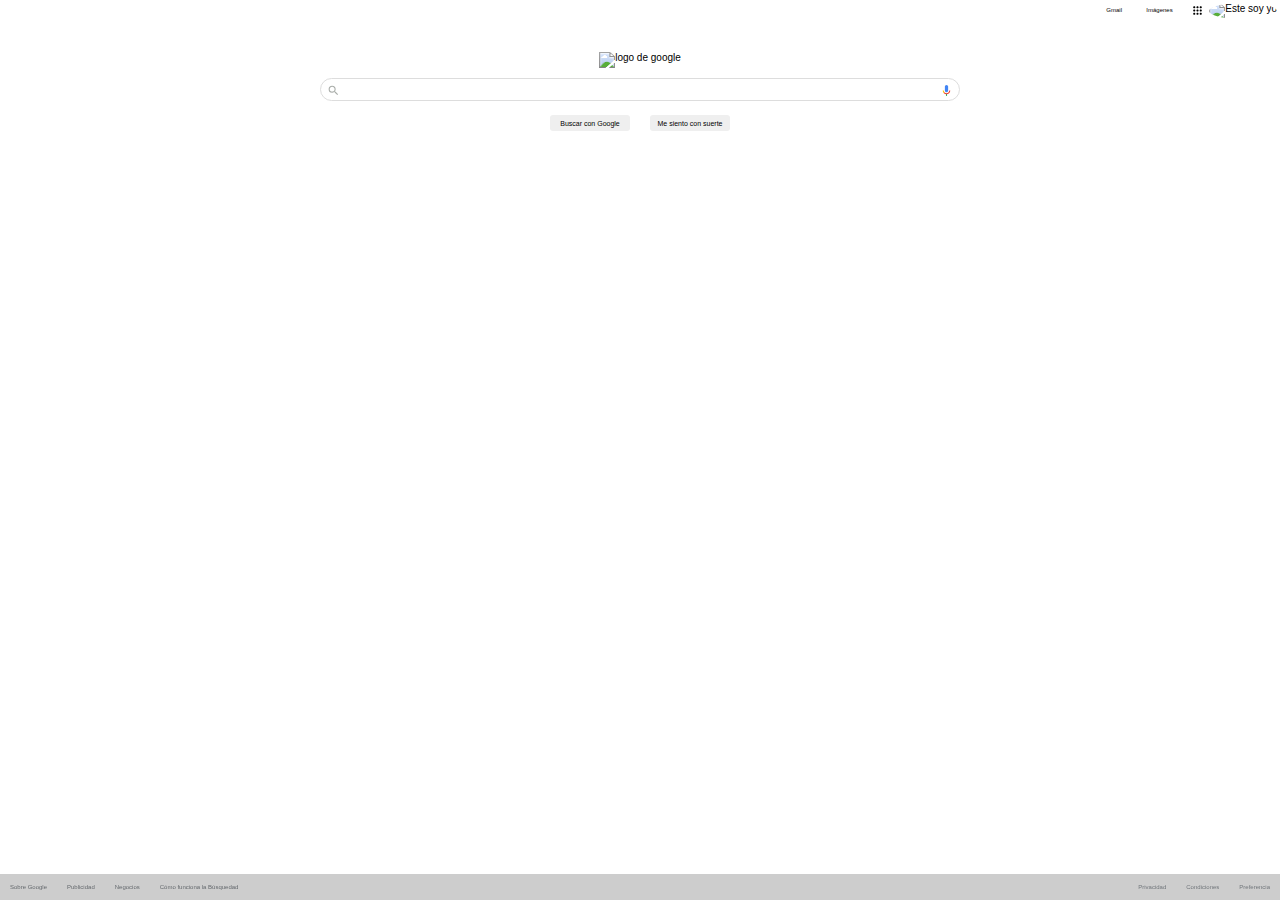
==== index.html @ 7b178ad2 "este es mi clon google" ====
<!DOCTYPE html>
<html lang="en">
<head>
  <meta charset="UTF-8">
  <meta http-equiv="X-UA-Compatible" content="IE=edge">
  <meta name="viewport" content="width=device-width, initial-scale=1.0">
  <title>Document</title>
  <link rel="stylesheet" href="./css/style.css">
</head>
<body>
  <header class="header">
    <nav class="header-nav">
      <ul class="header-nav__item">
        <li><a href="#">Gmail</a></li>
        <li><a href="#">Imágenes</a></li>
      </ul>
    </nav>
      <a href="#" class="loguito">
        <svg class="gb_Ve" focusable="false" viewBox="0 0 24 24"><path d="M6,8c1.1,0 2,-0.9 2,-2s-0.9,-2 -2,-2 -2,0.9 -2,2 0.9,2 2,2zM12,20c1.1,0 2,-0.9 2,-2s-0.9,-2 -2,-2 -2,0.9 -2,2 0.9,2 2,2zM6,20c1.1,0 2,-0.9 2,-2s-0.9,-2 -2,-2 -2,0.9 -2,2 0.9,2 2,2zM6,14c1.1,0 2,-0.9 2,-2s-0.9,-2 -2,-2 -2,0.9 -2,2 0.9,2 2,2zM12,14c1.1,0 2,-0.9 2,-2s-0.9,-2 -2,-2 -2,0.9 -2,2 0.9,2 2,2zM16,6c0,1.1 0.9,2 2,2s2,-0.9 2,-2 -0.9,-2 -2,-2 -2,0.9 -2,2zM12,8c1.1,0 2,-0.9 2,-2s-0.9,-2 -2,-2 -2,0.9 -2,2 0.9,2 2,2zM18,14c1.1,0 2,-0.9 2,-2s-0.9,-2 -2,-2 -2,0.9 -2,2 0.9,2 2,2zM18,20c1.1,0 2,-0.9 2,-2s-0.9,-2 -2,-2 -2,0.9 -2,2 0.9,2 2,2z"></path></svg>
      </a>
      <picture class="fotome">
        <img src="https://avatars.githubusercontent.com/u/56968883?s=400&u=03c91287a02343ecc71da5e3a29f1002bc374e2b&v=4" alt="Este soy yo">
      </picture>
  </header>

  <section class="containerLogo">
      <picture class="picture">
        <img src="https://www.google.com/images/branding/googlelogo/2x/googlelogo_color_272x92dp.png" alt="logo de google">
      </picture>
  </section>

  <section class="containerInput">
    <div class="search">
      <span class="logoSearch">
        <svg focusable="false" xmlns="http://www.w3.org/2000/svg" viewBox="0 0 24 24"><path fill="rgb(169, 173, 169)" d="M15.5 14h-.79l-.28-.27A6.471 6.471 0 0 0 16 9.5 6.5 6.5 0 1 0 9.5 16c1.61 0 3.09-.59 4.23-1.57l.27.28v.79l5 4.99L20.49 19l-4.99-5zm-6 0C7.01 14 5 11.99 5 9.5S7.01 5 9.5 5 14 7.01 14 9.5 11.99 14 9.5 14z"></path></svg>
      </span>
    </div>
    <input type="text" class="boton">
    <div class="vos">
      <span class="logoVoz">
        <svg class="goxjub" focusable="false" viewBox="0 0 24 24" xmlns="http://www.w3.org/2000/svg"><path fill="#4285f4" d="m12 15c1.66 0 3-1.31 3-2.97v-7.02c0-1.66-1.34-3.01-3-3.01s-3 1.34-3 3.01v7.02c0 1.66 1.34 2.97 3 2.97z"></path><path fill="#34a853" d="m11 18.08h2v3.92h-2z"></path><path fill="#fbbc05" d="m7.05 16.87c-1.27-1.33-2.05-2.83-2.05-4.87h2c0 1.45 0.56 2.42 1.47 3.38v0.32l-1.15 1.18z"></path><path fill="#ea4335" d="m12 16.93a4.97 5.25 0 0 1 -3.54 -1.55l-1.41 1.49c1.26 1.34 3.02 2.13 4.95 2.13 3.87 0 6.99-2.92 6.99-7h-1.99c0 2.92-2.24 4.93-5 4.93z"></path></svg>
      </span>
    </div>
  </section>
  <div class="botones">
    <input class="botones__item" type="submit" value="Buscar con Google">
    <input class="botones__item" type="submit" value="Me siento con suerte">
  </div>
  <footer class="footer">
    <div>
      <ul class="footer-ul">
        <li class="link1"><a href="https://about.google/?utm_source=google-CO&utm_medium=referral&utm_campaign=hp-footer&fg=1">Sobre Google</a></li>
        <li class="link2"><a href="https://ads.google.com/intl/es-419_co/home/?subid=ww-ww-et-g-awa-a-g_hpafoot1_1!o2m--ahpm-0000000077-0000000001&utm_source=google.com&utm_medium=referral&utm_campaign=google_hpafooter&fg=1">Publicidad</a></li>
        <li class="link3"><a href="https://smallbusiness.withgoogle.com/intl/es-419_co/help/#!/">Negocios</a></li>
        <li class="link4"><a href="https://www.google.com/search/howsearchworks/?fg=1">Cómo funciona la Búsquedad</a></li>
      </ul>
    </div>
    <div class="footer2">
      <ul class="footer-ul2">
        <a href="" class="link5">Privacidad</a>
        <a href="" class="link6">Condiciones</a>
        <a href="" class="link7">Preferencia</a>
      </ul>
    </div>
  </footer>
</body>
</html>
---- css/style.css ----
* {
  box-sizing: border-box;
  font-family: arial, sans-serif;
  margin: 0;
  padding: 0;
}
html {
  font-size: 62.5%;
}
.header {
  display: flex;
  justify-content: flex-end;
}
.header-nav__item {
  display: flex;
}
.header-nav__item li {
  display: inline-block;
  padding-top: 0.3rem;
  width: 4rem;
}
.header-nav__item a {
  color: black;
  font-size: 0.6rem;
  text-decoration: none;
}
.header-nav__item a:hover {
  text-decoration: underline;
}
.loguito {
  padding-left: 0.3rem;
}
svg {
  height: 1.7rem;
  padding-top: 0.4rem;
  width: 1.7rem;
}
.fotome {
  margin: 0.3rem;
}
.fotome img {
  border-radius: 50%;
  height: 1.4rem;
  width: 1.4rem;
}
.fotome img:hover {
  box-shadow: 0 0 2px 1px rgba(0, 0, 0, 0.2);
  cursor: pointer;
}

.containerLogo {
  align-items: center;
  display: flex;
  justify-content: center;
  margin: 3rem 0 0 0;
}
.picture img {
  height: 15vh;
  width: 100%;
}

.containerInput {
  display: flex;
  justify-content: center;
  margin-top: 1rem;
}
.search {
  position: relative;
  top: 0.2rem;
  left: 2.2rem;
}

.boton {
  border: 0.1rem solid rgb(221, 221, 221);
  border-radius: 1.5rem;
  height: 2.3rem;
  font-size: 0.8rem;
  outline: none;
  padding-left: 2.5rem;
  word-wrap: break-word;
  -webkit-tap-highlight-color: transparent;
  width: 50%;
}
.boton:hover {
  box-shadow: 0.1rem 0.1rem 0.1rem 0 rgba(211, 210, 210, 0.972);
}

.vos {
  position: relative;
  right: 2.2rem;
  top: 0.2rem;
}

.botones {
  display: flex;
  justify-content: center;
  position: relative;
  top: 1.4rem;
}
.botones__item {
  border: none;
  border-radius: 0.3rem;
  height: 1.6rem;
  font-size: 0.7rem;
  margin: 0 1rem;
  width: 8rem;
}

.botones__item:hover {
  box-shadow: 0.1rem 0.1rem 0.1rem 0 rgba(253, 253, 253, 0.972);
  cursor: pointer;
}

.footer {
  background-color: rgba(0, 0, 0, 0.1);
  bottom: 0;
  display: flex;
  height: 2.6rem;
  justify-content: flex-start;
  position: fixed;
  width: 100%;
}

.footer-ul {
  display: flex;
  list-style: none;
}
.link1,
.link2,
.link3,
.link4 {
  position: relative;
  padding: 1rem 0 0 0;
  font-size: 0.6rem;
}
.link1:hover,
.link2:hover,
.link3:hover,
.link4:hover {
  cursor: pointer;
  text-decoration: underline;
}
.footer-ul a {
  color: #70757a;
  padding-top: 2rem;
  margin: 1rem 1rem;
  text-decoration: none;
}

.footer2 {
  background-color: rgba(0, 0, 0, 0.1);
  bottom: 0;
  display: flex;
  height: 2.6rem;
  justify-content: flex-end;
  position: fixed;
  width: 100%;
}

.footer-ul2 {
  display: flex;
  list-style: none;
}

.link5,
.link6,
.link7 {
  position: relative;
  padding: 1rem 0 0 0;
  font-size: 0.6rem;
}
.link5:hover,
.link6:hover,
.link7:hover {
  cursor: pointer;
  text-decoration: underline;
}

.footer-ul2 a {
  color: #70757a;
  /* padding-top: 1.3rem; */
  margin: 0 1rem;
  text-decoration: none;
}
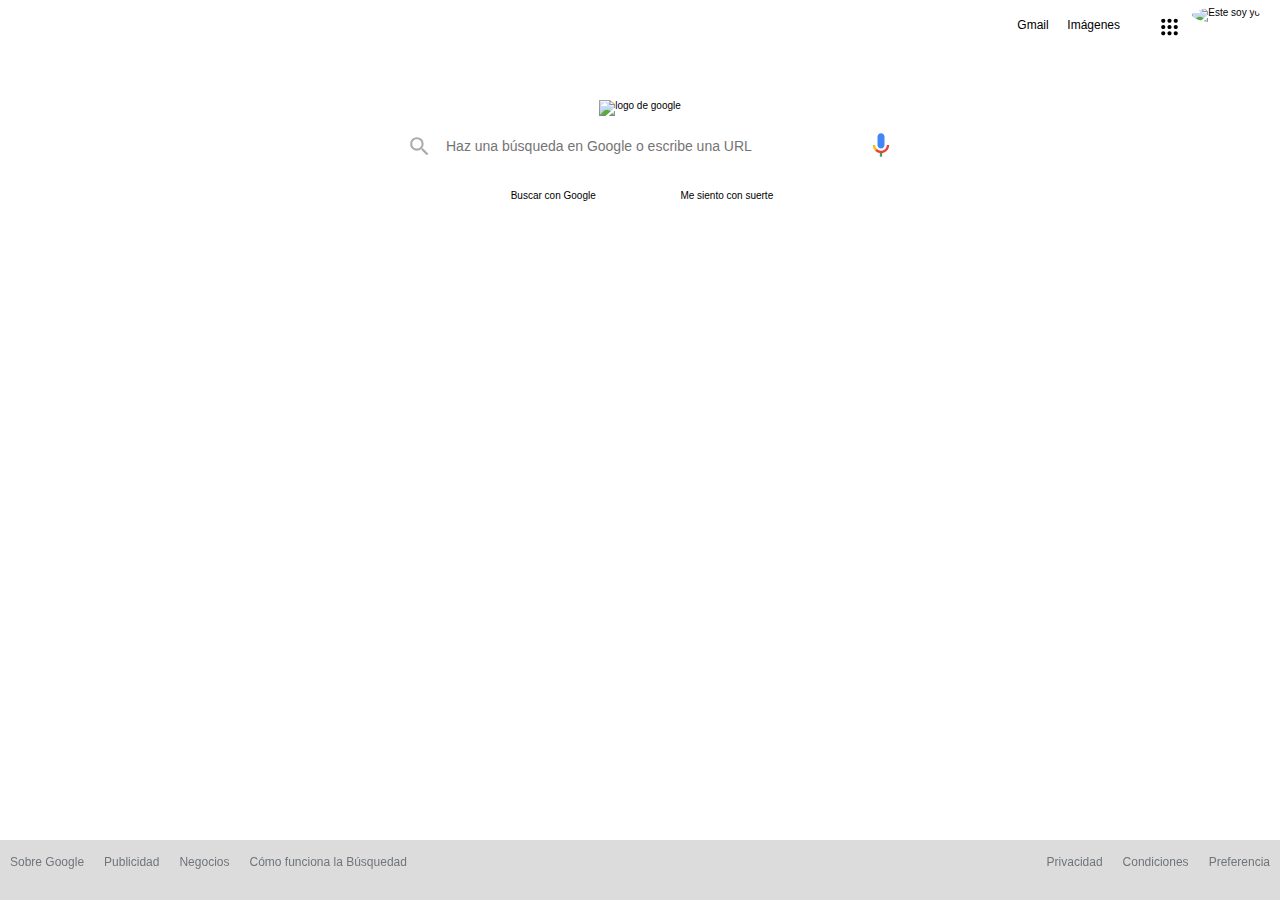
==== commit 5e61bbc9: "google clone de la clase hecho" ====
--- a/index.html
+++ b/index.html
@@ -1,67 +1,108 @@
 <!DOCTYPE html>
 <html lang="en">
-<head>
-  <meta charset="UTF-8">
-  <meta http-equiv="X-UA-Compatible" content="IE=edge">
-  <meta name="viewport" content="width=device-width, initial-scale=1.0">
-  <title>Document</title>
-  <link rel="stylesheet" href="./css/style.css">
-</head>
-<body>
-  <header class="header">
-    <nav class="header-nav">
-      <ul class="header-nav__item">
-        <li><a href="#">Gmail</a></li>
-        <li><a href="#">Imágenes</a></li>
-      </ul>
-    </nav>
+  <head>
+    <meta charset="UTF-8" />
+    <meta http-equiv="X-UA-Compatible" content="IE=edge" />
+    <meta name="viewport" content="width=device-width, initial-scale=1.0" />
+    <title>Document</title>
+    <link rel="stylesheet" href="./css/style.css" />
+  </head>
+  <body>
+    <header class="header">
+      <nav class="header-nav">
+        <ul class="header-nav__item">
+          <li><a href="#">Gmail</a></li>
+          <li><a href="#">Imágenes</a></li>
+        </ul>
+      </nav>
       <a href="#" class="loguito">
-        <svg class="gb_Ve" focusable="false" viewBox="0 0 24 24"><path d="M6,8c1.1,0 2,-0.9 2,-2s-0.9,-2 -2,-2 -2,0.9 -2,2 0.9,2 2,2zM12,20c1.1,0 2,-0.9 2,-2s-0.9,-2 -2,-2 -2,0.9 -2,2 0.9,2 2,2zM6,20c1.1,0 2,-0.9 2,-2s-0.9,-2 -2,-2 -2,0.9 -2,2 0.9,2 2,2zM6,14c1.1,0 2,-0.9 2,-2s-0.9,-2 -2,-2 -2,0.9 -2,2 0.9,2 2,2zM12,14c1.1,0 2,-0.9 2,-2s-0.9,-2 -2,-2 -2,0.9 -2,2 0.9,2 2,2zM16,6c0,1.1 0.9,2 2,2s2,-0.9 2,-2 -0.9,-2 -2,-2 -2,0.9 -2,2zM12,8c1.1,0 2,-0.9 2,-2s-0.9,-2 -2,-2 -2,0.9 -2,2 0.9,2 2,2zM18,14c1.1,0 2,-0.9 2,-2s-0.9,-2 -2,-2 -2,0.9 -2,2 0.9,2 2,2zM18,20c1.1,0 2,-0.9 2,-2s-0.9,-2 -2,-2 -2,0.9 -2,2 0.9,2 2,2z"></path></svg>
+        <svg class="gb_Ve" focusable="false" viewBox="0 0 24 24">
+          <path
+            d="M6,8c1.1,0 2,-0.9 2,-2s-0.9,-2 -2,-2 -2,0.9 -2,2 0.9,2 2,2zM12,20c1.1,0 2,-0.9 2,-2s-0.9,-2 -2,-2 -2,0.9 -2,2 0.9,2 2,2zM6,20c1.1,0 2,-0.9 2,-2s-0.9,-2 -2,-2 -2,0.9 -2,2 0.9,2 2,2zM6,14c1.1,0 2,-0.9 2,-2s-0.9,-2 -2,-2 -2,0.9 -2,2 0.9,2 2,2zM12,14c1.1,0 2,-0.9 2,-2s-0.9,-2 -2,-2 -2,0.9 -2,2 0.9,2 2,2zM16,6c0,1.1 0.9,2 2,2s2,-0.9 2,-2 -0.9,-2 -2,-2 -2,0.9 -2,2zM12,8c1.1,0 2,-0.9 2,-2s-0.9,-2 -2,-2 -2,0.9 -2,2 0.9,2 2,2zM18,14c1.1,0 2,-0.9 2,-2s-0.9,-2 -2,-2 -2,0.9 -2,2 0.9,2 2,2zM18,20c1.1,0 2,-0.9 2,-2s-0.9,-2 -2,-2 -2,0.9 -2,2 0.9,2 2,2z"
+          ></path>
+        </svg>
       </a>
       <picture class="fotome">
-        <img src="https://avatars.githubusercontent.com/u/56968883?s=400&u=03c91287a02343ecc71da5e3a29f1002bc374e2b&v=4" alt="Este soy yo">
+        <img
+          src="https://avatars.githubusercontent.com/u/56968883?s=400&u=03c91287a02343ecc71da5e3a29f1002bc374e2b&v=4"
+          alt="Este soy yo"
+        />
       </picture>
-  </header>
+    </header>
 
-  <section class="containerLogo">
+    <section class="containerLogo">
       <picture class="picture">
-        <img src="https://www.google.com/images/branding/googlelogo/2x/googlelogo_color_272x92dp.png" alt="logo de google">
+        <img
+          src="https://www.google.com/images/branding/googlelogo/2x/googlelogo_color_272x92dp.png"
+          alt="logo de google"
+        />
       </picture>
-  </section>
+    </section>
+    
+    <section class="containerInput">
+      <div class="search">
+        <span class="logoSearch">
+          <svg
+          focusable="false"
+          xmlns="http://www.w3.org/2000/svg"
+            viewBox="0 0 24 24"
+            >
+            <path
+            fill="rgb(169, 173, 169)"
+            d="M15.5 14h-.79l-.28-.27A6.471 6.471 0 0 0 16 9.5 6.5 6.5 0 1 0 9.5 16c1.61 0 3.09-.59 4.23-1.57l.27.28v.79l5 4.99L20.49 19l-4.99-5zm-6 0C7.01 14 5 11.99 5 9.5S7.01 5 9.5 5 14 7.01 14 9.5 11.99 14 9.5 14z"
+            ></path>
+          </svg>
+        </span>
+      </div>
+      <div class="contenBoton">
+        <input type="text" class="boton" placeholder="Haz una búsqueda en Google o escribe una URL"/>
+      </div>
+      <div class="vos">
+        <span class="logoVoz">
+          <svg
+            class="goxjub"
+            focusable="false"
+            viewBox="0 0 24 24"
+            xmlns="http://www.w3.org/2000/svg"
+          >
+            <path
+              fill="#4285f4"
+              d="m12 15c1.66 0 3-1.31 3-2.97v-7.02c0-1.66-1.34-3.01-3-3.01s-3 1.34-3 3.01v7.02c0 1.66 1.34 2.97 3 2.97z"
+            ></path>
+            <path fill="#34a853" d="m11 18.08h2v3.92h-2z"></path>
+            <path
+              fill="#fbbc05"
+              d="m7.05 16.87c-1.27-1.33-2.05-2.83-2.05-4.87h2c0 1.45 0.56 2.42 1.47 3.38v0.32l-1.15 1.18z"
+            ></path>
+            <path
+              fill="#ea4335"
+              d="m12 16.93a4.97 5.25 0 0 1 -3.54 -1.55l-1.41 1.49c1.26 1.34 3.02 2.13 4.95 2.13 3.87 0 6.99-2.92 6.99-7h-1.99c0 2.92-2.24 4.93-5 4.93z"
+            ></path>
+          </svg>
+        </span>
+      </div>
+    </section>
+    <div class="botones">
+      <input class="botones__item" type="submit" value="Buscar con Google" />
+      <input class="botones__item" type="submit" value="Me siento con suerte" />
+    </div>
+    <footer class="containerFooter">
+      <div class="footer">
+        <ul class="footer-ul">
+          <li><a class="ancla" href="#">Sobre Google</a></li>
+          <li><a class="ancla" href="#">Publicidad</a></li>
+          <li><a class="ancla" href="#">Negocios</a></li>
+          <li><a class="ancla" href="#">Cómo funciona la Búsquedad</a></li>
+        </ul>
+      </div>
 
-  <section class="containerInput">
-    <div class="search">
-      <span class="logoSearch">
-        <svg focusable="false" xmlns="http://www.w3.org/2000/svg" viewBox="0 0 24 24"><path fill="rgb(169, 173, 169)" d="M15.5 14h-.79l-.28-.27A6.471 6.471 0 0 0 16 9.5 6.5 6.5 0 1 0 9.5 16c1.61 0 3.09-.59 4.23-1.57l.27.28v.79l5 4.99L20.49 19l-4.99-5zm-6 0C7.01 14 5 11.99 5 9.5S7.01 5 9.5 5 14 7.01 14 9.5 11.99 14 9.5 14z"></path></svg>
-      </span>
-    </div>
-    <input type="text" class="boton">
-    <div class="vos">
-      <span class="logoVoz">
-        <svg class="goxjub" focusable="false" viewBox="0 0 24 24" xmlns="http://www.w3.org/2000/svg"><path fill="#4285f4" d="m12 15c1.66 0 3-1.31 3-2.97v-7.02c0-1.66-1.34-3.01-3-3.01s-3 1.34-3 3.01v7.02c0 1.66 1.34 2.97 3 2.97z"></path><path fill="#34a853" d="m11 18.08h2v3.92h-2z"></path><path fill="#fbbc05" d="m7.05 16.87c-1.27-1.33-2.05-2.83-2.05-4.87h2c0 1.45 0.56 2.42 1.47 3.38v0.32l-1.15 1.18z"></path><path fill="#ea4335" d="m12 16.93a4.97 5.25 0 0 1 -3.54 -1.55l-1.41 1.49c1.26 1.34 3.02 2.13 4.95 2.13 3.87 0 6.99-2.92 6.99-7h-1.99c0 2.92-2.24 4.93-5 4.93z"></path></svg>
-      </span>
-    </div>
-  </section>
-  <div class="botones">
-    <input class="botones__item" type="submit" value="Buscar con Google">
-    <input class="botones__item" type="submit" value="Me siento con suerte">
-  </div>
-  <footer class="footer">
-    <div>
-      <ul class="footer-ul">
-        <li class="link1"><a href="https://about.google/?utm_source=google-CO&utm_medium=referral&utm_campaign=hp-footer&fg=1">Sobre Google</a></li>
-        <li class="link2"><a href="https://ads.google.com/intl/es-419_co/home/?subid=ww-ww-et-g-awa-a-g_hpafoot1_1!o2m--ahpm-0000000077-0000000001&utm_source=google.com&utm_medium=referral&utm_campaign=google_hpafooter&fg=1">Publicidad</a></li>
-        <li class="link3"><a href="https://smallbusiness.withgoogle.com/intl/es-419_co/help/#!/">Negocios</a></li>
-        <li class="link4"><a href="https://www.google.com/search/howsearchworks/?fg=1">Cómo funciona la Búsquedad</a></li>
-      </ul>
-    </div>
-    <div class="footer2">
-      <ul class="footer-ul2">
-        <a href="" class="link5">Privacidad</a>
-        <a href="" class="link6">Condiciones</a>
-        <a href="" class="link7">Preferencia</a>
-      </ul>
-    </div>
-  </footer>
-</body>
-</html>+      <div class="footer2">
+        <ul class="footer-ul2">
+          <li class="link5"><a href="#" >Privacidad</a></li>
+          <li class="link6"><a href="#" >Condiciones</a></li>
+          <li class="link7"><a href="#" >Preferencia</a></li>
+        </ul>
+      </div>
+    </footer>
+  </body>
+</html>
--- a/css/style.css
+++ b/css/style.css
@@ -10,6 +10,10 @@
 .header {
   display: flex;
   justify-content: flex-end;
+  height: 5rem;
+}
+.header-nav {
+  width: 15rem;
 }
 .header-nav__item {
   display: flex;
@@ -17,31 +21,37 @@
 .header-nav__item li {
   display: inline-block;
   padding-top: 0.3rem;
+  margin: 1.5rem 0 0 1rem;
   width: 4rem;
+  height: 10rem;
 }
 .header-nav__item a {
+  height: 5rem;
   color: black;
-  font-size: 0.6rem;
+  font-size: 120%;
   text-decoration: none;
 }
 .header-nav__item a:hover {
   text-decoration: underline;
 }
 .loguito {
-  padding-left: 0.3rem;
-}
-svg {
-  height: 1.7rem;
+  align-items: center;
+  display: flex;
+  justify-content: center;
+  margin: 0.9rem 1rem 1rem 0;
+}
+.gb_Ve {
+  height: 8rem;
   padding-top: 0.4rem;
-  width: 1.7rem;
+  width: 2.5rem;
 }
 .fotome {
-  margin: 0.3rem;
+  margin: 0.7rem 2rem 0 0;
 }
 .fotome img {
   border-radius: 50%;
-  height: 1.4rem;
-  width: 1.4rem;
+  height: 3.4rem;
+  width: 3.4rem;
 }
 .fotome img:hover {
   box-shadow: 0 0 2px 1px rgba(0, 0, 0, 0.2);
@@ -52,7 +62,7 @@
   align-items: center;
   display: flex;
   justify-content: center;
-  margin: 3rem 0 0 0;
+  margin: 5rem 0 0 0;
 }
 .picture img {
   height: 15vh;
@@ -65,30 +75,59 @@
   margin-top: 1rem;
 }
 .search {
+  display: flex;
+  justify-content: center;
+  align-items: center;
+  width: 5rem;
+}
+.logoSearch {
+  height: 2.4rem;
   position: relative;
-  top: 0.2rem;
-  left: 2.2rem;
-}
-
+  left: 5rem;
+  width: 2.5rem;
+}
+.contenBoton {
+  display: flex;
+  justify-content: center;
+  width: 40%;
+  height: 4rem;
+}
 .boton {
-  border: 0.1rem solid rgb(221, 221, 221);
   border-radius: 1.5rem;
-  height: 2.3rem;
-  font-size: 0.8rem;
+  background-color: var(--search-box-bg, white);
+  border: none;
+  color: var(--search-box-text);
+  font-family: inherit;
+  font-size: 1.4rem;
+  height: 100%;
   outline: none;
-  padding-left: 2.5rem;
-  word-wrap: break-word;
-  -webkit-tap-highlight-color: transparent;
-  width: 50%;
+  padding-inline-end: 44px;
+  padding-inline-start: 52px;
+  /* position: relative; */
+  width: 100%;
+  min-width: 80%;
 }
 .boton:hover {
-  box-shadow: 0.1rem 0.1rem 0.1rem 0 rgba(211, 210, 210, 0.972);
+  box-shadow: 0.1rem 0.1rem 0.1rem 0.1rem rgba(211, 210, 210, 0.972);
 }
 
 .vos {
+  align-items: center;
+  display: flex;
+  height: 3rem;
+  justify-content: center;
+  width: 3rem;
+}
+.logoVoz {
+  align-items: center;
+  /* background-color: salmon; */
+  display: flex;
+  height: 2.6rem;
+  justify-content: center;
   position: relative;
-  right: 2.2rem;
-  top: 0.2rem;
+  right: 4rem;
+  top: 0.4rem;
+  width: 2.8rem;
 }
 
 .botones {
@@ -96,89 +135,83 @@
   justify-content: center;
   position: relative;
   top: 1.4rem;
+  height: 3rem;
+  width: 100%;
 }
 .botones__item {
+  background-color: white;
   border: none;
   border-radius: 0.3rem;
-  height: 1.6rem;
-  font-size: 0.7rem;
+  height: 100%;
+  font-size: 1rem;
   margin: 0 1rem;
-  width: 8rem;
+  width: 12%;
 }
 
 .botones__item:hover {
-  box-shadow: 0.1rem 0.1rem 0.1rem 0 rgba(253, 253, 253, 0.972);
-  cursor: pointer;
+  box-shadow: 0.1rem 0.1rem 0.1rem 0.1rem rgba(240, 237, 237, 0.972);
+  cursor: pointer;
+}
+.containerFooter {
+  display: flex;
+  justify-content: space-between;
 }
 
 .footer {
-  background-color: rgba(0, 0, 0, 0.1);
+  background-color: rgba(0, 0, 0, 0.137);
   bottom: 0;
   display: flex;
   height: 2.6rem;
   justify-content: flex-start;
   position: fixed;
   width: 100%;
+  min-height: 6rem;
 }
 
 .footer-ul {
   display: flex;
+  width: 50rem;
+}
+
+.footer-ul li {
   list-style: none;
-}
-.link1,
-.link2,
-.link3,
-.link4 {
-  position: relative;
-  padding: 1rem 0 0 0;
-  font-size: 0.6rem;
-}
-.link1:hover,
-.link2:hover,
-.link3:hover,
-.link4:hover {
-  cursor: pointer;
-  text-decoration: underline;
+  color: #70757a;
+  font-size: 1.2rem;
+  margin: 1.5rem 1rem;
 }
 .footer-ul a {
   color: #70757a;
-  padding-top: 2rem;
-  margin: 1rem 1rem;
   text-decoration: none;
 }
 
+.footer-ul a:hover {
+  cursor: pointer;
+  text-decoration: underline;
+}
+
 .footer2 {
-  background-color: rgba(0, 0, 0, 0.1);
   bottom: 0;
   display: flex;
   height: 2.6rem;
   justify-content: flex-end;
   position: fixed;
   width: 100%;
-}
-
+  min-height: 6rem;
+}
 .footer-ul2 {
   display: flex;
+}
+
+.footer-ul2 li {
+  font-size: 1.2rem;
+  margin: 1.5rem 1rem;
   list-style: none;
 }
-
-.link5,
-.link6,
-.link7 {
-  position: relative;
-  padding: 1rem 0 0 0;
-  font-size: 0.6rem;
-}
-.link5:hover,
-.link6:hover,
-.link7:hover {
-  cursor: pointer;
-  text-decoration: underline;
-}
-
 .footer-ul2 a {
   color: #70757a;
-  /* padding-top: 1.3rem; */
-  margin: 0 1rem;
   text-decoration: none;
 }
+.footer-ul2 a:hover {
+  cursor: pointer;
+  text-decoration: underline;
+}
